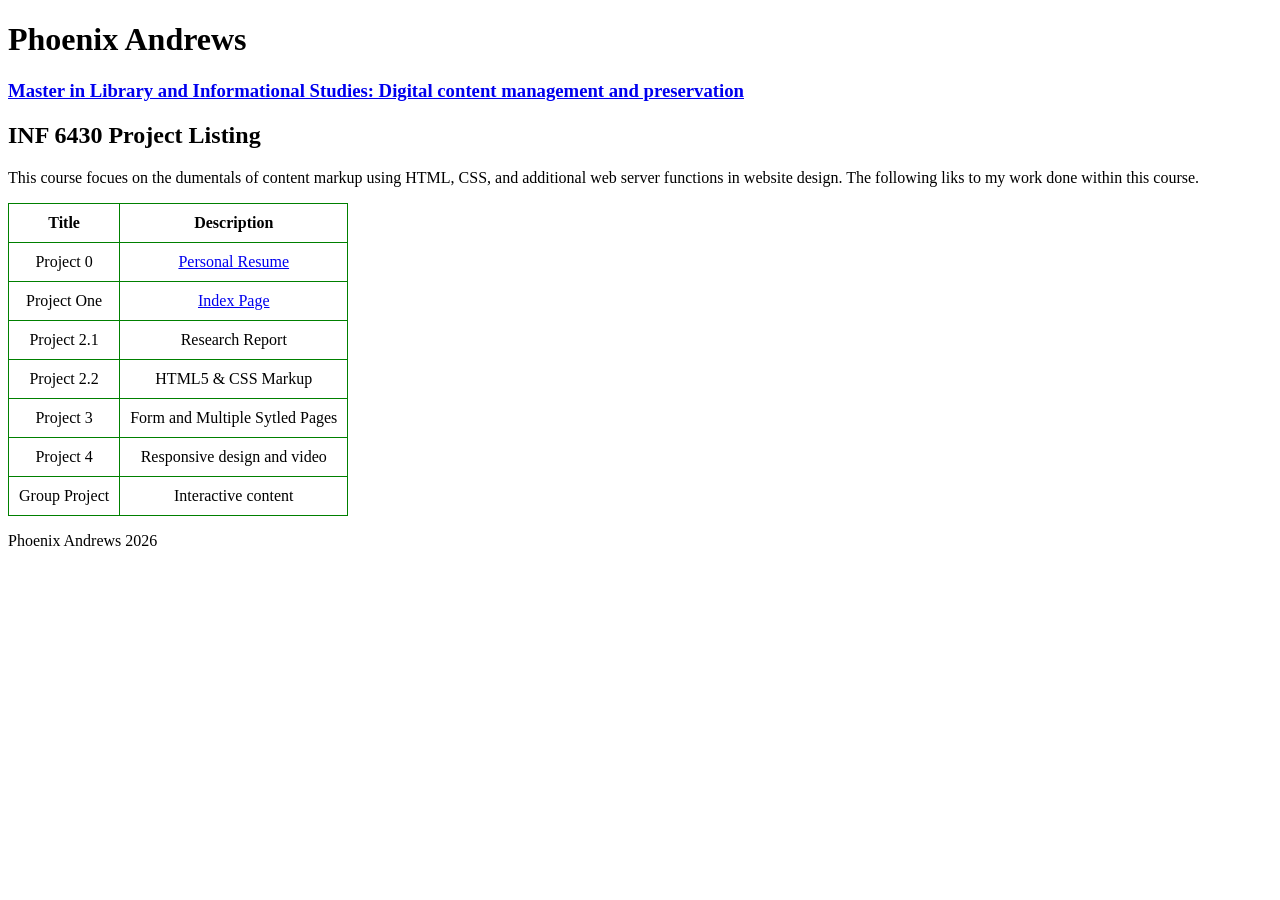
==== Index.html @ 7b4f2141 "index.html tweaks" ====
<!DOCTYPE html>
<html lang="en-us">
    <head>
    <meta charset="UTF-8">
    <meta name="Description" content="Index Page, Project Page">
    <meta name="Keyworks" content="Index, Project, Resume">
    <meta name="Author" content="Phoenix Andrews">
    
    <title> Index Page</title>
    <link rel="stylesheet" href="css/Index.css">

    </head>
    
    <body>
        <header>
            <h1>Phoenix Andrews </h1>
            <h3><a href="https://sis.wayne.edu/mlis/pathway/digital-content-management-preservation"> Master in Library and Informational Studies: Digital content management and preservation </a></h3>
            <h2>INF 6430 Project Listing</h2>
        </header>
        <main>
            <p>This course focues on the dumentals of content markup using HTML, CSS, and additional web server functions in website design. The following liks to my work done within this course. </p>
            <table>
                <tr>
                    <th>Title</th>
                    <th>Description</th>
                </tr>
                <tr>
                    <td>Project 0</td>
                    <td><a href="resume.html"> Personal Resume</a></td>
                </tr>
              <tr>
                    <td>Project One</td>
                    <td><a href="index.html">Index Page</a></td>
                </tr> 
                <tr>
                    <td>Project 2.1</td>
                    <td>Research Report</td>
                </tr>  
                 <tr>
                    <td>Project 2.2</td>
                    <td>HTML5 & CSS Markup</td>
                </tr>
                 <tr>
                    <td>Project 3</td>
                    <td>Form and Multiple Sytled Pages</td>
                </tr>
                 <tr>
                    <td>Project 4</td>
                    <td>Responsive design and video</td>
                </tr>
                 <tr>
                    <td>Group Project</td>
                    <td>Interactive content</td>
                </tr>
                
            </table>

        </main>
        <footer>
            <p> Phoenix Andrews 2026</p>
        </footer>




    </body>
---- css/Index.css ----
table, th, td {
  border: 1px solid green;
}
table{
    border-collapse: collapse;
    text-align: center;
}
th, td {
    padding: 10px;
}
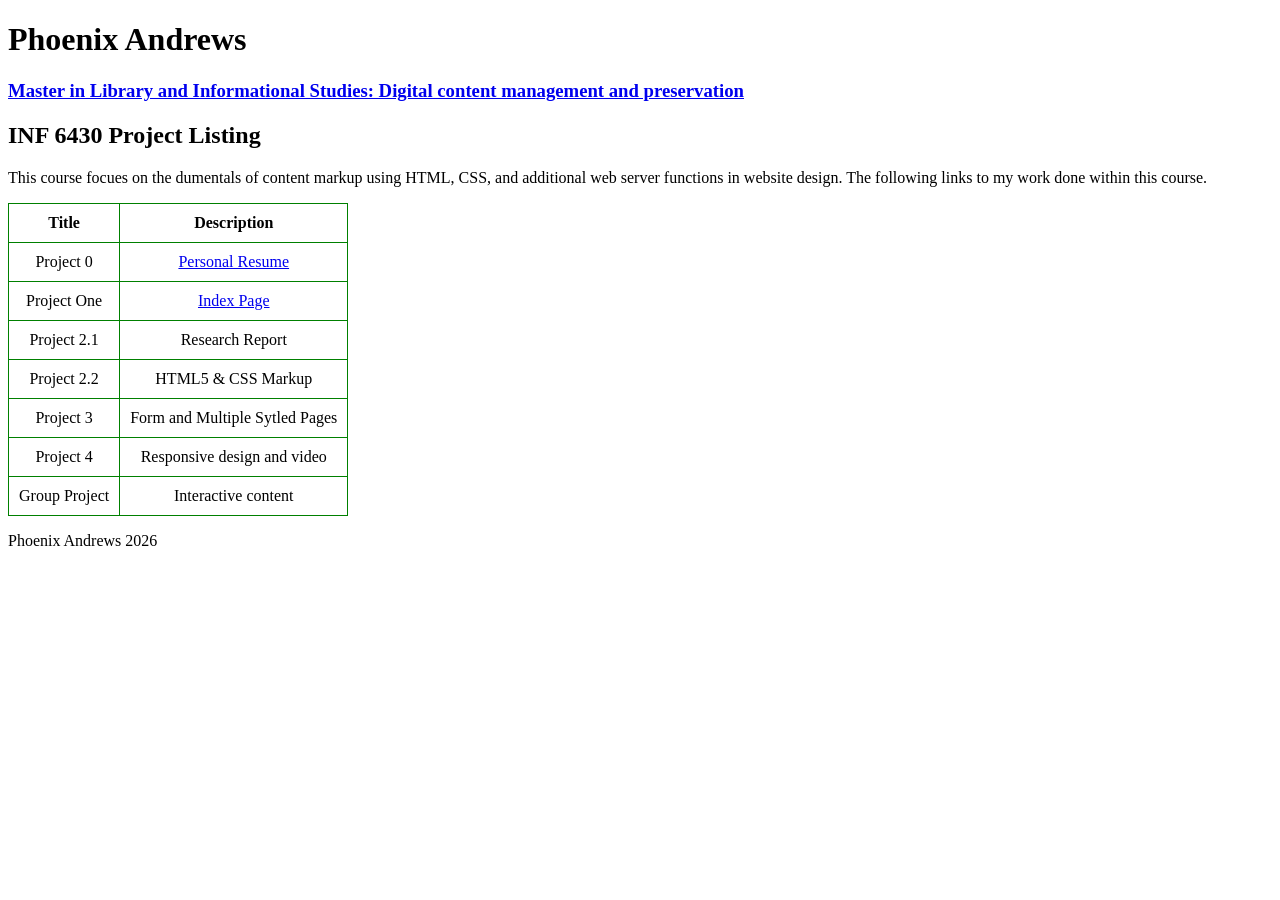
==== commit 9055f128: "typo" ====
--- a/Index.html
+++ b/Index.html
@@ -18,7 +18,7 @@
             <h2>INF 6430 Project Listing</h2>
         </header>
         <main>
-            <p>This course focues on the dumentals of content markup using HTML, CSS, and additional web server functions in website design. The following liks to my work done within this course. </p>
+            <p>This course focues on the dumentals of content markup using HTML, CSS, and additional web server functions in website design. The following links to my work done within this course. </p>
             <table>
                 <tr>
                     <th>Title</th>
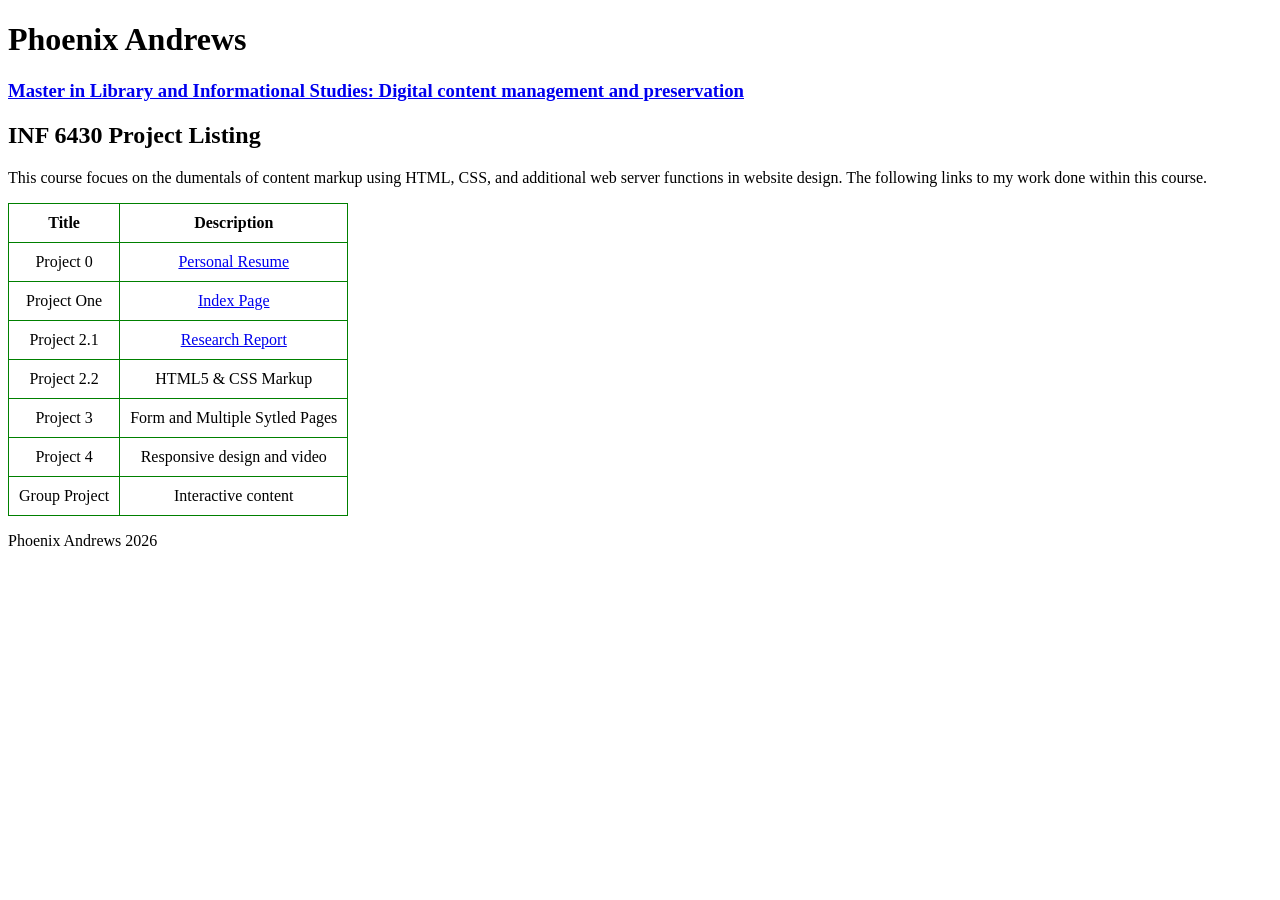
==== commit 4fd1c9a3: "final research touches" ====
--- a/Index.html
+++ b/Index.html
@@ -30,11 +30,11 @@
                 </tr>
               <tr>
                     <td>Project One</td>
-                    <td><a href="index.html">Index Page</a></td>
+                    <td><a href="https://inf-6420-sp26.github.io/projects-Phoenix-129/Index.html">Index Page</a></td>
                 </tr> 
                 <tr>
                     <td>Project 2.1</td>
-                    <td>Research Report</td>
+                    <td><a href="research.html"> Research Report</a></td>
                 </tr>  
                  <tr>
                     <td>Project 2.2</td>
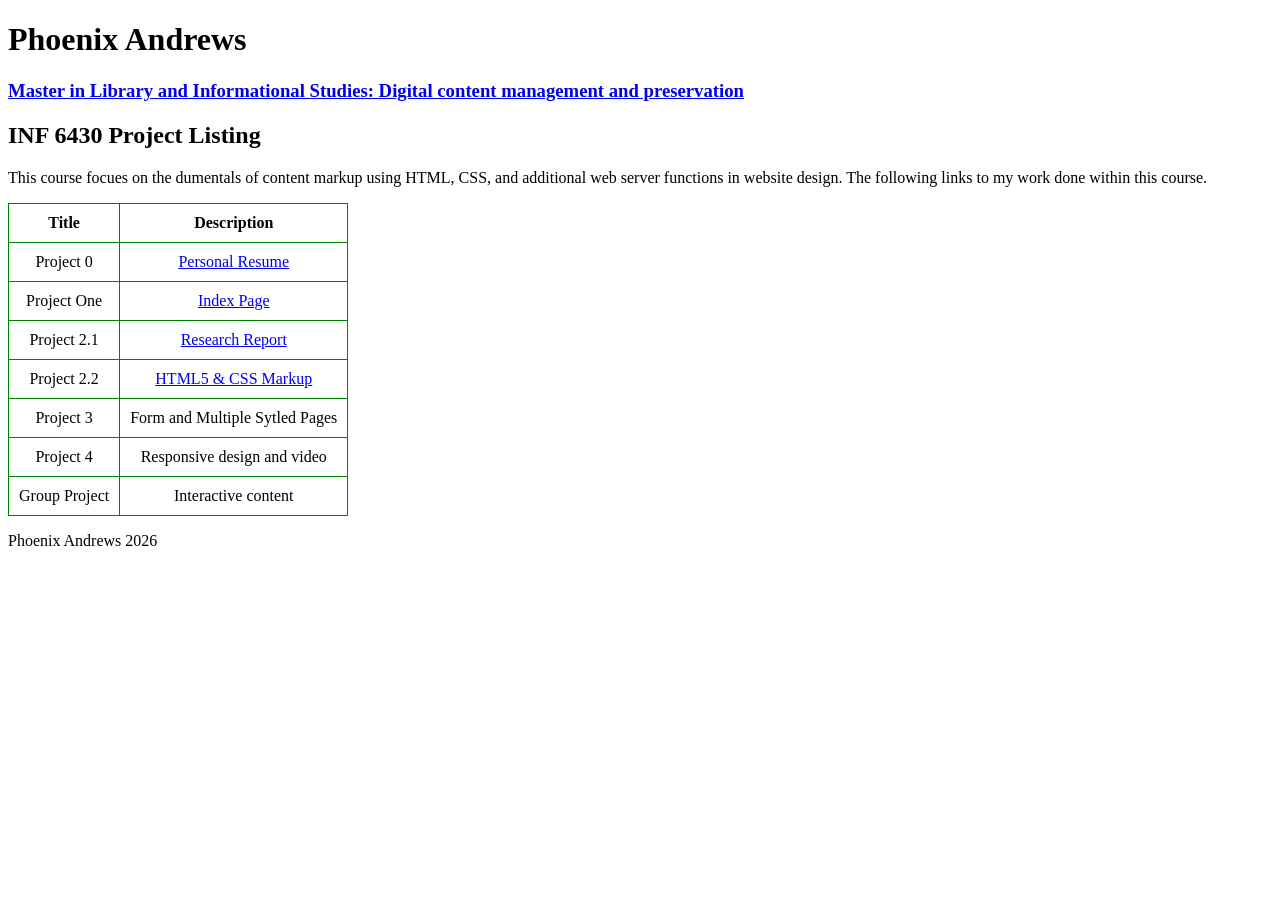
==== commit ec7cad90: "main index update" ====
--- a/Index.html
+++ b/Index.html
@@ -38,7 +38,7 @@
                 </tr>  
                  <tr>
                     <td>Project 2.2</td>
-                    <td>HTML5 & CSS Markup</td>
+                    <td><a href="coffee/index.html">HTML5 & CSS Markup</a></td>
                 </tr>
                  <tr>
                     <td>Project 3</td>
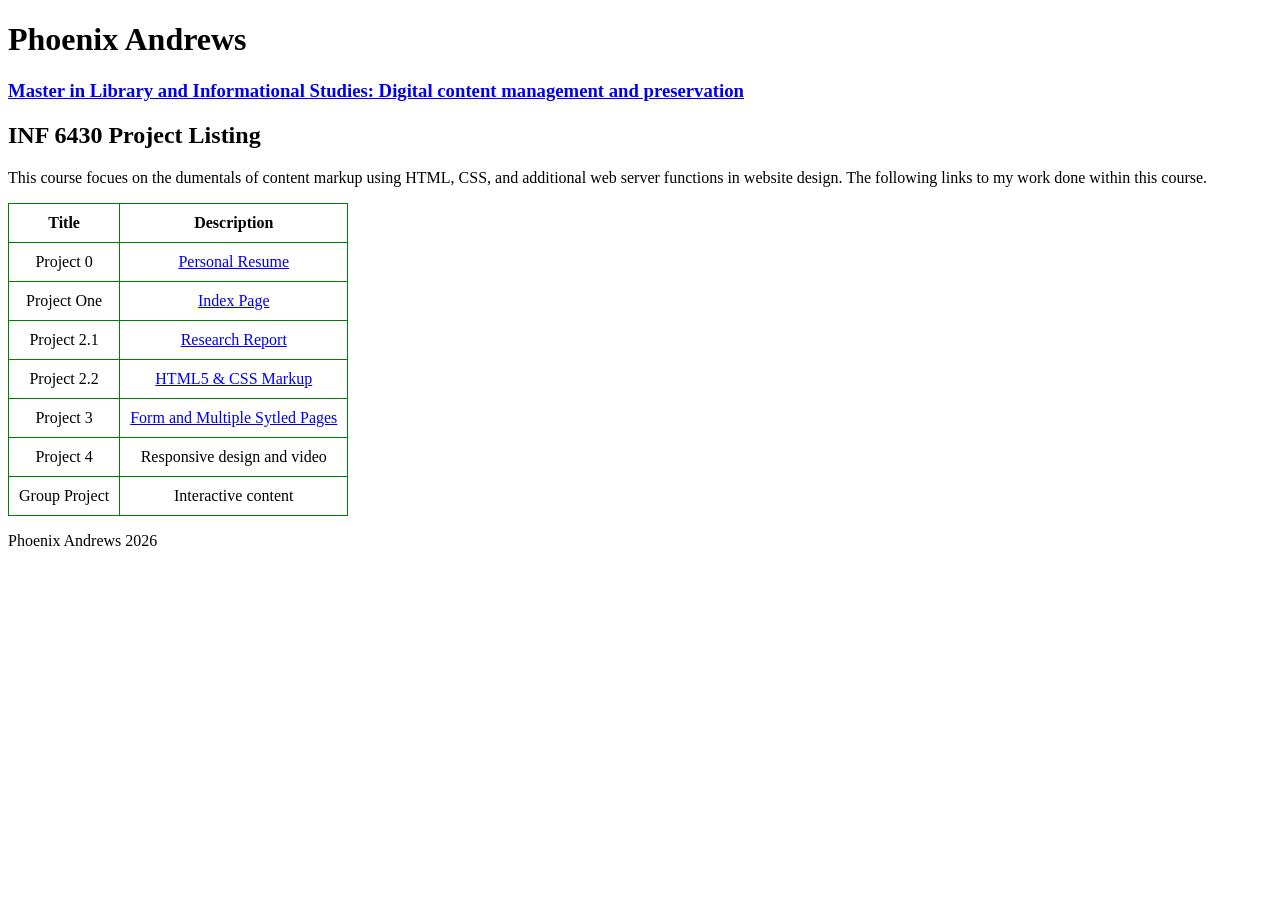
==== commit d54e3014: "links work better when i put the text in the right place" ====
--- a/Index.html
+++ b/Index.html
@@ -42,7 +42,7 @@
                 </tr>
                  <tr>
                     <td>Project 3</td>
-                    <td>Form and Multiple Sytled Pages</td>
+                    <td><a href="Travel Guide/Homepage.html">Form and Multiple Sytled Pages</a></td>
                 </tr>
                  <tr>
                     <td>Project 4</td>
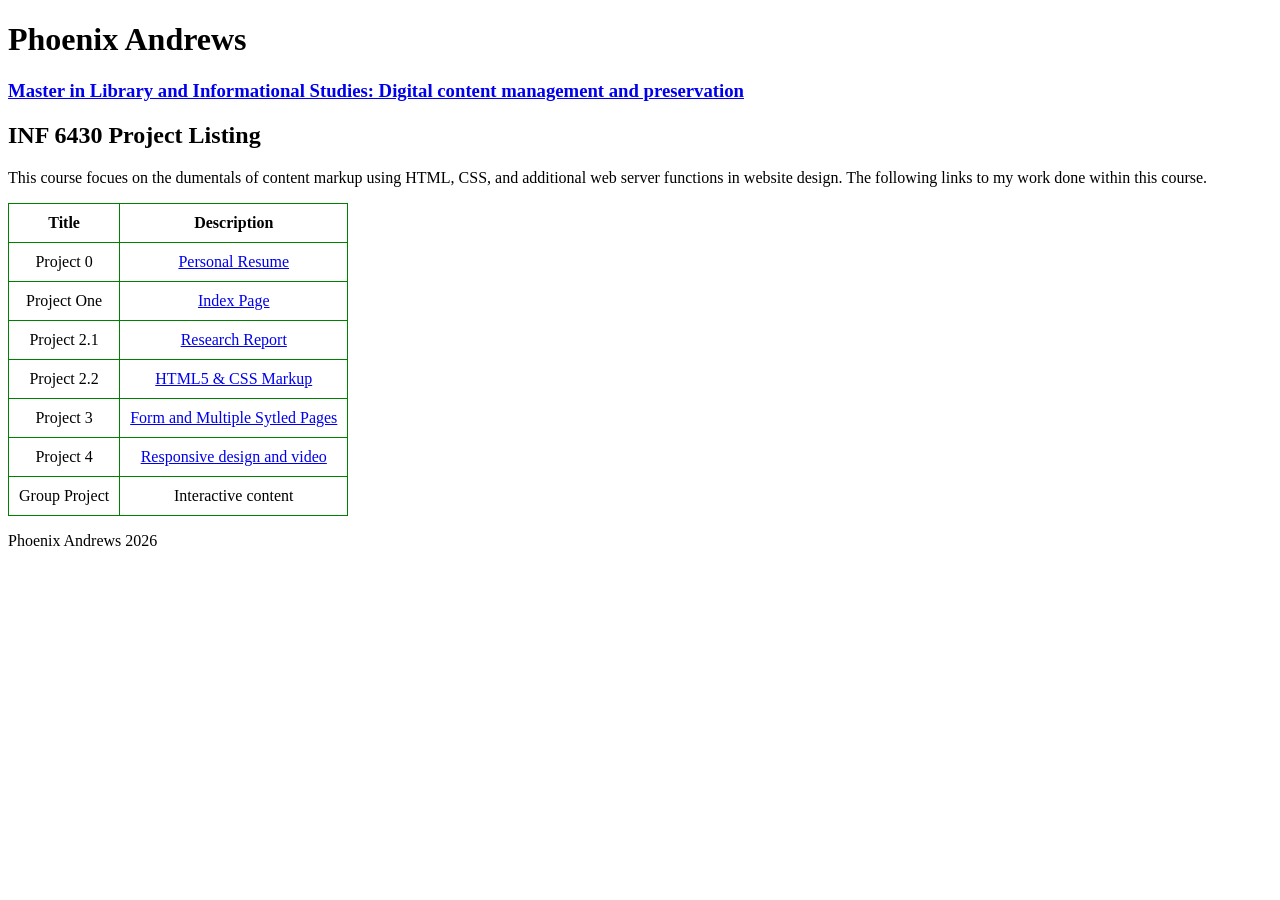
==== commit 99145e88: "Project 4" ====
--- a/Index.html
+++ b/Index.html
@@ -46,7 +46,7 @@
                 </tr>
                  <tr>
                     <td>Project 4</td>
-                    <td>Responsive design and video</td>
+                    <td><a href="responsive-video/index.html">Responsive design and video</a></td>
                 </tr>
                  <tr>
                     <td>Group Project</td>
